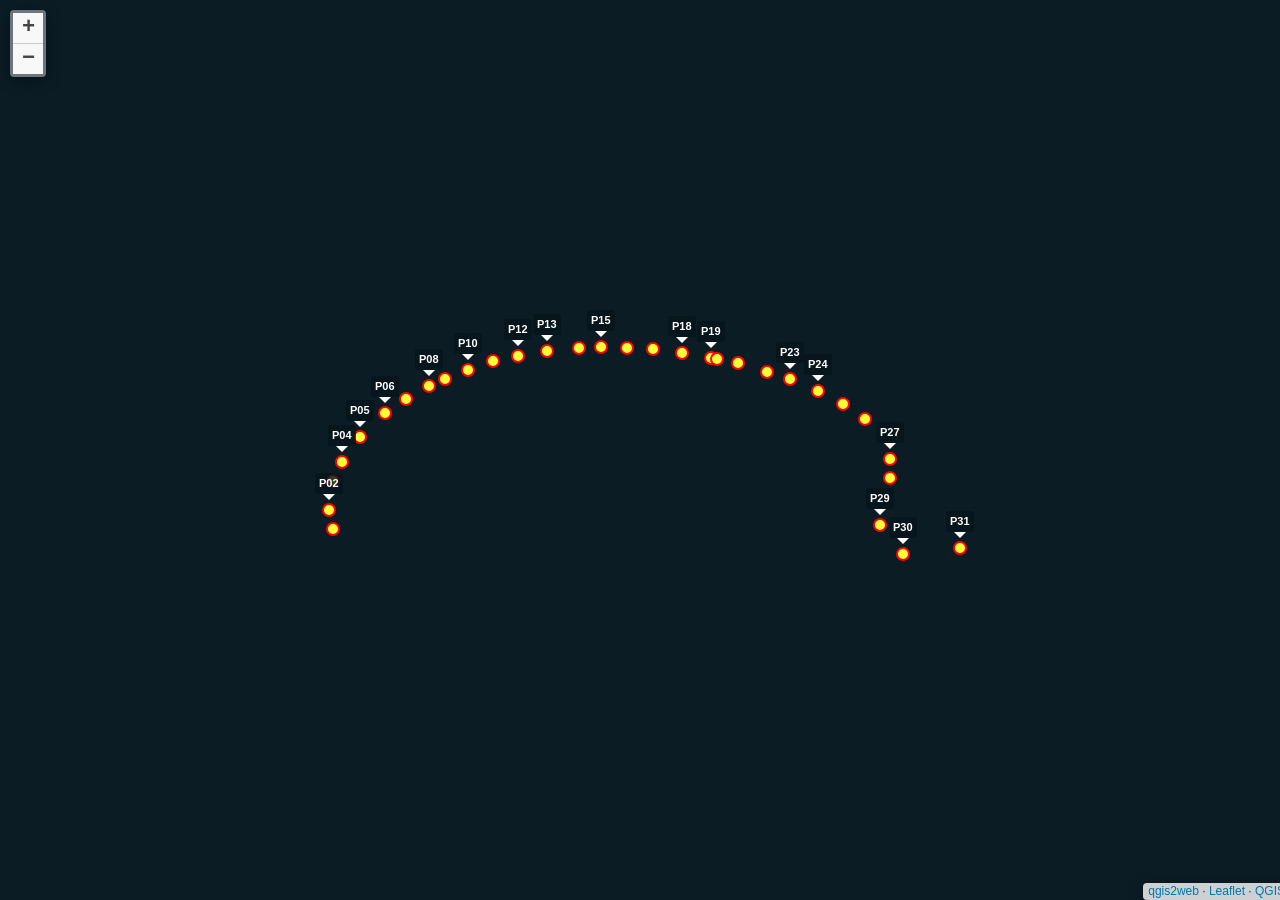
==== assets/maps/perfiles-costero/index.html @ ac0f4a0f "Integrar mapa de perfiles costeros y adaptar visor responsivo" ====
<!doctype html>
<html lang="es">
<head>
    <!-- Codificación y adaptación inicial a la pantalla del dispositivo. -->
    <meta charset="utf-8">
    <meta name="viewport" content="width=device-width, initial-scale=1">

    <!-- Estilos de Leaflet y de la exportación cartográfica de QGIS. -->
    <link rel="stylesheet" href="css/leaflet.css">
    <link rel="stylesheet" href="css/qgis2web.css">
    <link rel="stylesheet" href="css/fontawesome-all.min.css">

    <!-- Ajustes propios para que el mapa ocupe el iframe y responda a móviles. -->
    <link rel="stylesheet" href="css/mapa-personalizado.css">

    <title>Perfiles costeros de Manzanillo</title>
</head>
<body>
    <!-- Contenedor que Leaflet convertirá en un mapa interactivo. -->
    <div id="map" role="application" aria-label="Mapa interactivo de perfiles costeros de Manzanillo"></div>

    <!-- Bibliotecas locales: se cargan en orden porque unas dependen de otras. -->
    <script src="js/leaflet.js"></script>
    <script src="js/leaflet-hash.js"></script>
    <script src="js/rbush.min.js"></script>
    <script src="js/labelgun.min.js"></script>
    <script src="js/labels.js"></script>

    <!-- Datos geográficos exportados desde QGIS; incluye coordenadas y nombre de imagen. -->
    <script src="data/PUNTOSDEPERFIL_1.js"></script>

    <script>
        // Inicializa el mapa sin fijar una vista inicial: se calculará a partir de todos los puntos.
        var map = L.map('map', {
            zoomControl: false, // Los controles de zoom se agregan en la posición indicada abajo.
            maxZoom: 28,         // Límite de acercamiento permitido en el visor.
            minZoom: 1            // Límite de alejamiento permitido en el visor.
        });

        // Agrega el control de acercamiento y alejamiento en la esquina superior izquierda.
        L.control.zoom({ position: 'topleft' }).addTo(map);

        // Conserva la atribución de las herramientas con las que se generó el mapa.
        map.attributionControl.setPrefix(
            '<a href="https://github.com/qgis2web/qgis2web" target="_blank" rel="noopener noreferrer">qgis2web</a> · ' +
            '<a href="https://leafletjs.com" target="_blank" rel="noopener noreferrer">Leaflet</a> · ' +
            '<a href="https://qgis.org" target="_blank" rel="noopener noreferrer">QGIS</a>'
        );

        // Permite representar la posición y el nivel de zoom en la dirección del navegador.
        var hash = new L.Hash(map);

        // Escapa caracteres HTML para que los textos se muestren como contenido y no como marcado.
        function escaparHTML(valor) {
            return String(valor).replace(/[&<>"']/g, function (caracter) {
                return {
                    '&': '&amp;',
                    '<': '&lt;',
                    '>': '&gt;',
                    '"': '&quot;',
                    "'": '&#039;'
                }[caracter];
            });
        }

        // Construye la ventana emergente asociada a cada punto de perfil costero.
        function mostrarInformacionPerfil(feature, capa) {
            // Lee el identificador del perfil o utiliza un texto alternativo si no está disponible.
            var perfil = feature.properties && feature.properties.Perfil
                ? String(feature.properties.Perfil)
                : 'Perfil sin identificar';

            // El archivo de datos usa "imagenesp/P01.jpeg", mientras que la exportación guarda
            // los archivos como "images/imagenesp_P01.jpeg"; aquí se normaliza esa diferencia.
            var tieneImagen = Boolean(feature.properties && feature.properties.Imagen);
            var nombreArchivo = tieneImagen
                ? 'imagenesp_' + String(feature.properties.Imagen).split('/').pop().replace(/[^a-zA-Z0-9._-]/g, '')
                : '';

            // Genera el bloque de imagen solo cuando el registro tiene una referencia asociada.
            var bloqueImagen = tieneImagen
                ? '<img src="images/' + nombreArchivo + '" alt="Fotografía del perfil ' +
                    escaparHTML(perfil) + '" loading="lazy">'
                : '<p>No hay una fotografía asociada a este punto.</p>';

            // Forma el contenido de la ventana emergente con el nombre y la fotografía.
            var contenido = '<div class="perfil-popup">' +
                '<h2>' + escaparHTML(perfil) + '</h2>' +
                bloqueImagen +
                '</div>';

            // Asocia el contenido al punto y limita su tamaño para evitar que desborde la pantalla.
            capa.bindPopup(contenido, { maxWidth: 360, maxHeight: 400 });
        }

        // Define la apariencia de los puntos que representan los perfiles.
        function estiloPuntoPerfil() {
            return {
                radius: 6,              // Radio del símbolo en píxeles.
                color: '#ff0200',       // Color del borde del punto.
                weight: 2,              // Grosor del borde.
                fillColor: '#faff39',   // Color de relleno del punto.
                fillOpacity: 1,         // Opacidad del relleno.
                interactive: true       // Permite seleccionar el punto con el cursor o el tacto.
            };
        }

        // Crea la capa a partir de la colección de puntos exportada por QGIS.
        var capaPerfiles = L.geoJSON(json_PUNTOSDEPERFIL_1, {
            onEachFeature: mostrarInformacionPerfil, // Asocia cada punto con su ventana emergente.
            pointToLayer: function (feature, latlng) {
                // Representa cada coordenada como un marcador circular.
                return L.circleMarker(latlng, estiloPuntoPerfil());
            }
        });

        // Añade la capa de perfiles al mapa.
        capaPerfiles.addTo(map);

        // Ajusta la vista para mostrar todos los perfiles, no solo una parte del litoral.
        if (capaPerfiles.getBounds().isValid()) {
            map.fitBounds(capaPerfiles.getBounds().pad(0.12));
        } else {
            // Vista de respaldo por si en el futuro la capa llega vacía.
            map.setView([19.105, -104.37], 12);
        }

        // Añade una etiqueta permanente a cada punto y registra las etiquetas para evitar solapamientos.
        var indiceEtiqueta = 0;
        capaPerfiles.eachLayer(function (capa) {
            var nombrePerfil = capa.feature.properties && capa.feature.properties.Perfil
                ? escaparHTML(capa.feature.properties.Perfil)
                : '';

            capa.bindTooltip(nombrePerfil, {
                permanent: true,             // Mantiene visible el identificador del perfil.
                direction: 'top',            // Sitúa la etiqueta encima del punto.
                offset: [0, -10],            // Separa la etiqueta del símbolo.
                className: 'etiqueta-perfil' // Permite personalizar su apariencia mediante CSS.
            });

            labels.push(capa);       // Añade la capa al conjunto de etiquetas administradas.
            totalMarkers += 1;       // Mantiene el conteo utilizado por el exportador qgis2web.
            capa.added = true;       // Indica al administrador de etiquetas que la capa ya está añadida.
            addLabel(capa, indiceEtiqueta);
            indiceEtiqueta += 1;
        });

        // Recalcula las etiquetas al finalizar la carga inicial del mapa.
        resetLabels([capaPerfiles]);

        // Recalcula las etiquetas cuando cambia el nivel de zoom o se modifica la visibilidad de capas.
        map.on('zoomend', function () {
            resetLabels([capaPerfiles]);
        });
        map.on('layeradd', function () {
            resetLabels([capaPerfiles]);
        });
        map.on('layerremove', function () {
            resetLabels([capaPerfiles]);
        });

        // Informa al mapa del tamaño del contenedor una vez que el documento ya está dibujado.
        window.addEventListener('load', function () {
            map.invalidateSize();
        });
    </script>
</body>
</html>
---- assets/maps/perfiles-costero/css/leaflet.css ----
/* required styles */

.leaflet-pane,
.leaflet-tile,
.leaflet-marker-icon,
.leaflet-marker-shadow,
.leaflet-tile-container,
.leaflet-pane > svg,
.leaflet-pane > canvas,
.leaflet-zoom-box,
.leaflet-image-layer,
.leaflet-layer {
	position: absolute;
	left: 0;
	top: 0;
	}
.leaflet-container {
	overflow: hidden;
	}
.leaflet-tile,
.leaflet-marker-icon,
.leaflet-marker-shadow {
	-webkit-user-select: none;
	   -moz-user-select: none;
	        user-select: none;
	  -webkit-user-drag: none;
	}
/* Prevents IE11 from highlighting tiles in blue */
.leaflet-tile::selection {
	background: transparent;
}
/* Safari renders non-retina tile on retina better with this, but Chrome is worse */
.leaflet-safari .leaflet-tile {
	image-rendering: -webkit-optimize-contrast;
	}
/* hack that prevents hw layers "stretching" when loading new tiles */
.leaflet-safari .leaflet-tile-container {
	width: 1600px;
	height: 1600px;
	-webkit-transform-origin: 0 0;
	}
.leaflet-marker-icon,
.leaflet-marker-shadow {
	display: block;
	}
/* .leaflet-container svg: reset svg max-width decleration shipped in Joomla! (joomla.org) 3.x */
/* .leaflet-container img: map is broken in FF if you have max-width: 100% on tiles */
.leaflet-container .leaflet-overlay-pane svg {
	max-width: none !important;
	max-height: none !important;
	}
.leaflet-container .leaflet-marker-pane img,
.leaflet-container .leaflet-shadow-pane img,
.leaflet-container .leaflet-tile-pane img,
.leaflet-container img.leaflet-image-layer,
.leaflet-container .leaflet-tile {
	max-width: none !important;
	max-height: none !important;
	width: auto;
	padding: 0;
	}

.leaflet-container img.leaflet-tile {
	/* See: https://bugs.chromium.org/p/chromium/issues/detail?id=600120 */
	mix-blend-mode: plus-lighter;
}

.leaflet-container.leaflet-touch-zoom {
	-ms-touch-action: pan-x pan-y;
	touch-action: pan-x pan-y;
	}
.leaflet-container.leaflet-touch-drag {
	-ms-touch-action: pinch-zoom;
	/* Fallback for FF which doesn't support pinch-zoom */
	touch-action: none;
	touch-action: pinch-zoom;
}
.leaflet-container.leaflet-touch-drag.leaflet-touch-zoom {
	-ms-touch-action: none;
	touch-action: none;
}
.leaflet-container {
	-webkit-tap-highlight-color: transparent;
}
.leaflet-container a {
	-webkit-tap-highlight-color: rgba(51, 181, 229, 0.4);
}
.leaflet-tile {
	filter: inherit;
	visibility: hidden;
	}
.leaflet-tile-loaded {
	visibility: inherit;
	}
.leaflet-zoom-box {
	width: 0;
	height: 0;
	-moz-box-sizing: border-box;
	     box-sizing: border-box;
	z-index: 800;
	}
/* workaround for https://bugzilla.mozilla.org/show_bug.cgi?id=888319 */
.leaflet-overlay-pane svg {
	-moz-user-select: none;
	}

.leaflet-pane         { z-index: 400; }

.leaflet-tile-pane    { z-index: 200; }
.leaflet-overlay-pane { z-index: 400; }
.leaflet-shadow-pane  { z-index: 500; }
.leaflet-marker-pane  { z-index: 600; }
.leaflet-tooltip-pane   { z-index: 650; }
.leaflet-popup-pane   { z-index: 700; }

.leaflet-map-pane canvas { z-index: 100; }
.leaflet-map-pane svg    { z-index: 200; }

.leaflet-vml-shape {
	width: 1px;
	height: 1px;
	}
.lvml {
	behavior: url(#default#VML);
	display: inline-block;
	position: absolute;
	}


/* control positioning */

.leaflet-control {
	position: relative;
	z-index: 800;
	pointer-events: visiblePainted; /* IE 9-10 doesn't have auto */
	pointer-events: auto;
	}
.leaflet-top,
.leaflet-bottom {
	position: absolute;
	z-index: 1000;
	pointer-events: none;
	}
.leaflet-top {
	top: 0;
	}
.leaflet-right {
	right: 0;
	}
.leaflet-bottom {
	bottom: 0;
	}
.leaflet-left {
	left: 0;
	}
.leaflet-control {
	float: left;
	clear: both;
	}
.leaflet-right .leaflet-control {
	float: right;
	}
.leaflet-top .leaflet-control {
	margin-top: 10px;
	}
.leaflet-bottom .leaflet-control {
	margin-bottom: 10px;
	}
.leaflet-left .leaflet-control {
	margin-left: 10px;
	}
.leaflet-right .leaflet-control {
	margin-right: 10px;
	}


/* zoom and fade animations */

.leaflet-fade-anim .leaflet-popup {
	opacity: 0;
	-webkit-transition: opacity 0.2s linear;
	   -moz-transition: opacity 0.2s linear;
	        transition: opacity 0.2s linear;
	}
.leaflet-fade-anim .leaflet-map-pane .leaflet-popup {
	opacity: 1;
	}
.leaflet-zoom-animated {
	-webkit-transform-origin: 0 0;
	    -ms-transform-origin: 0 0;
	        transform-origin: 0 0;
	}
svg.leaflet-zoom-animated {
	will-change: transform;
}

.leaflet-zoom-anim .leaflet-zoom-animated {
	-webkit-transition: -webkit-transform 0.25s cubic-bezier(0,0,0.25,1);
	   -moz-transition:    -moz-transform 0.25s cubic-bezier(0,0,0.25,1);
	        transition:         transform 0.25s cubic-bezier(0,0,0.25,1);
	}
.leaflet-zoom-anim .leaflet-tile,
.leaflet-pan-anim .leaflet-tile {
	-webkit-transition: none;
	   -moz-transition: none;
	        transition: none;
	}

.leaflet-zoom-anim .leaflet-zoom-hide {
	visibility: hidden;
	}


/* cursors */

.leaflet-interactive {
	cursor: pointer;
	}
.leaflet-grab {
	cursor: -webkit-grab;
	cursor:    -moz-grab;
	cursor:         grab;
	}
.leaflet-crosshair,
.leaflet-crosshair .leaflet-interactive {
	cursor: crosshair;
	}
.leaflet-popup-pane,
.leaflet-control {
	cursor: auto;
	}
.leaflet-dragging .leaflet-grab,
.leaflet-dragging .leaflet-grab .leaflet-interactive,
.leaflet-dragging .leaflet-marker-draggable {
	cursor: move;
	cursor: -webkit-grabbing;
	cursor:    -moz-grabbing;
	cursor:         grabbing;
	}

/* marker & overlays interactivity */
.leaflet-marker-icon,
.leaflet-marker-shadow,
.leaflet-image-layer,
.leaflet-pane > svg path,
.leaflet-tile-container {
	pointer-events: none;
	}

.leaflet-marker-icon.leaflet-interactive,
.leaflet-image-layer.leaflet-interactive,
.leaflet-pane > svg path.leaflet-interactive,
svg.leaflet-image-layer.leaflet-interactive path {
	pointer-events: visiblePainted; /* IE 9-10 doesn't have auto */
	pointer-events: auto;
	}

/* visual tweaks */

.leaflet-container {
	background: #ddd;
	outline-offset: 1px;
	}
.leaflet-container a {
	color: #0078A8;
	}
.leaflet-zoom-box {
	border: 2px dotted #38f;
	background: rgba(255,255,255,0.5);
	}


/* general typography */
.leaflet-container {
	font-family: "Helvetica Neue", Arial, Helvetica, sans-serif;
	font-size: 12px;
	font-size: 0.75rem;
	line-height: 1.5;
	}


/* general toolbar styles */

.leaflet-bar {
	box-shadow: 0 1px 5px rgba(0,0,0,0.65);
	border-radius: 4px;
	}
.leaflet-bar a {
	background-color: #fff;
	border-bottom: 1px solid #ccc;
	width: 26px;
	height: 26px;
	line-height: 26px;
	display: block;
	text-align: center;
	text-decoration: none;
	color: black;
	}
.leaflet-bar a,
.leaflet-control-layers-toggle {
	background-position: 50% 50%;
	background-repeat: no-repeat;
	display: block;
	}
.leaflet-bar a:hover,
.leaflet-bar a:focus {
	background-color: #f4f4f4;
	}
.leaflet-bar a:first-child {
	border-top-left-radius: 4px;
	border-top-right-radius: 4px;
	}
.leaflet-bar a:last-child {
	border-bottom-left-radius: 4px;
	border-bottom-right-radius: 4px;
	border-bottom: none;
	}
.leaflet-bar a.leaflet-disabled {
	cursor: default;
	background-color: #f4f4f4;
	color: #bbb;
	}

.leaflet-touch .leaflet-bar a {
	width: 30px;
	height: 30px;
	line-height: 30px;
	}
.leaflet-touch .leaflet-bar a:first-child {
	border-top-left-radius: 2px;
	border-top-right-radius: 2px;
	}
.leaflet-touch .leaflet-bar a:last-child {
	border-bottom-left-radius: 2px;
	border-bottom-right-radius: 2px;
	}

/* zoom control */

.leaflet-control-zoom-in,
.leaflet-control-zoom-out {
	font: bold 18px 'Lucida Console', Monaco, monospace;
	text-indent: 1px;
	}

.leaflet-touch .leaflet-control-zoom-in, .leaflet-touch .leaflet-control-zoom-out  {
	font-size: 22px;
	}


/* layers control */

.leaflet-control-layers {
	box-shadow: 0 1px 5px rgba(0,0,0,0.4);
	background: #fff;
	border-radius: 5px;
	}
.leaflet-control-layers-toggle {
	background-image: url(images/layers.png);
	width: 36px;
	height: 36px;
	}
.leaflet-retina .leaflet-control-layers-toggle {
	background-image: url(images/layers-2x.png);
	background-size: 26px 26px;
	}
.leaflet-touch .leaflet-control-layers-toggle {
	width: 44px;
	height: 44px;
	}
.leaflet-control-layers .leaflet-control-layers-list,
.leaflet-control-layers-expanded .leaflet-control-layers-toggle {
	display: none;
	}
.leaflet-control-layers-expanded .leaflet-control-layers-list {
	display: block;
	position: relative;
	}
.leaflet-control-layers-expanded {
	padding: 6px 10px 6px 6px;
	color: #333;
	background: #fff;
	}
.leaflet-control-layers-scrollbar {
	overflow-y: scroll;
	overflow-x: hidden;
	padding-right: 5px;
	}
.leaflet-control-layers-selector {
	margin-top: 2px;
	position: relative;
	top: 1px;
	}
.leaflet-control-layers label {
	display: block;
	font-size: 13px;
	font-size: 1.08333em;
	}
.leaflet-control-layers-separator {
	height: 0;
	border-top: 1px solid #ddd;
	margin: 5px -10px 5px -6px;
	}

/* Default icon URLs */
.leaflet-default-icon-path { /* used only in path-guessing heuristic, see L.Icon.Default */
	background-image: url(images/marker-icon.png);
	}


/* attribution and scale controls */

.leaflet-container .leaflet-control-attribution {
	background: #fff;
	background: rgba(255, 255, 255, 0.8);
	margin: 0;
	}
.leaflet-control-attribution,
.leaflet-control-scale-line {
	padding: 0 5px;
	color: #333;
	line-height: 1.4;
	}
.leaflet-control-attribution a {
	text-decoration: none;
	}
.leaflet-control-attribution a:hover,
.leaflet-control-attribution a:focus {
	text-decoration: underline;
	}
.leaflet-attribution-flag {
	display: inline !important;
	vertical-align: baseline !important;
	width: 1em;
	height: 0.6669em;
	}
.leaflet-left .leaflet-control-scale {
	margin-left: 5px;
	}
.leaflet-bottom .leaflet-control-scale {
	margin-bottom: 5px;
	}
.leaflet-control-scale-line {
	border: 2px solid #777;
	border-top: none;
	line-height: 1.1;
	padding: 2px 5px 1px;
	white-space: nowrap;
	-moz-box-sizing: border-box;
	     box-sizing: border-box;
	background: rgba(255, 255, 255, 0.8);
	text-shadow: 1px 1px #fff;
	}
.leaflet-control-scale-line:not(:first-child) {
	border-top: 2px solid #777;
	border-bottom: none;
	margin-top: -2px;
	}
.leaflet-control-scale-line:not(:first-child):not(:last-child) {
	border-bottom: 2px solid #777;
	}

.leaflet-touch .leaflet-control-attribution,
.leaflet-touch .leaflet-control-layers,
.leaflet-touch .leaflet-bar {
	box-shadow: none;
	}
.leaflet-touch .leaflet-control-layers,
.leaflet-touch .leaflet-bar {
	border: 2px solid rgba(0,0,0,0.2);
	background-clip: padding-box;
	}


/* popup */

.leaflet-popup {
	position: absolute;
	text-align: center;
	margin-bottom: 20px;
	}
.leaflet-popup-content-wrapper {
	padding: 1px;
	text-align: left;
	border-radius: 12px;
	}
.leaflet-popup-content {
	margin: 13px 24px 13px 20px;
	line-height: 1.3;
	font-size: 13px;
	font-size: 1.08333em;
	min-height: 1px;
	}
.leaflet-popup-content p {
	margin: 17px 0;
	margin: 1.3em 0;
	}
.leaflet-popup-tip-container {
	width: 40px;
	height: 20px;
	position: absolute;
	left: 50%;
	margin-top: -1px;
	margin-left: -20px;
	overflow: hidden;
	pointer-events: none;
	}
.leaflet-popup-tip {
	width: 17px;
	height: 17px;
	padding: 1px;

	margin: -10px auto 0;
	pointer-events: auto;

	-webkit-transform: rotate(45deg);
	   -moz-transform: rotate(45deg);
	    -ms-transform: rotate(45deg);
	        transform: rotate(45deg);
	}
.leaflet-popup-content-wrapper,
.leaflet-popup-tip {
	background: white;
	color: #333;
	box-shadow: 0 3px 14px rgba(0,0,0,0.4);
	}
.leaflet-container a.leaflet-popup-close-button {
	position: absolute;
	top: 0;
	right: 0;
	border: none;
	text-align: center;
	width: 24px;
	height: 24px;
	font: 16px/24px Tahoma, Verdana, sans-serif;
	color: #757575;
	text-decoration: none;
	background: transparent;
	}
.leaflet-container a.leaflet-popup-close-button:hover,
.leaflet-container a.leaflet-popup-close-button:focus {
	color: #585858;
	}
.leaflet-popup-scrolled {
	overflow: auto;
	}

.leaflet-oldie .leaflet-popup-content-wrapper {
	-ms-zoom: 1;
	}
.leaflet-oldie .leaflet-popup-tip {
	width: 24px;
	margin: 0 auto;

	-ms-filter: "progid:DXImageTransform.Microsoft.Matrix(M11=0.70710678, M12=0.70710678, M21=-0.70710678, M22=0.70710678)";
	filter: progid:DXImageTransform.Microsoft.Matrix(M11=0.70710678, M12=0.70710678, M21=-0.70710678, M22=0.70710678);
	}

.leaflet-oldie .leaflet-control-zoom,
.leaflet-oldie .leaflet-control-layers,
.leaflet-oldie .leaflet-popup-content-wrapper,
.leaflet-oldie .leaflet-popup-tip {
	border: 1px solid #999;
	}


/* div icon */

.leaflet-div-icon {
	background: #fff;
	border: 1px solid #666;
	}


/* Tooltip */
/* Base styles for the element that has a tooltip */
.leaflet-tooltip {
	position: absolute;
	padding: 6px;
	background-color: #fff;
	border: 1px solid #fff;
	border-radius: 3px;
	color: #222;
	white-space: nowrap;
	-webkit-user-select: none;
	-moz-user-select: none;
	-ms-user-select: none;
	user-select: none;
	pointer-events: none;
	box-shadow: 0 1px 3px rgba(0,0,0,0.4);
	}
.leaflet-tooltip.leaflet-interactive {
	cursor: pointer;
	pointer-events: auto;
	}
.leaflet-tooltip-top:before,
.leaflet-tooltip-bottom:before,
.leaflet-tooltip-left:before,
.leaflet-tooltip-right:before {
	position: absolute;
	pointer-events: none;
	border: 6px solid transparent;
	background: transparent;
	content: "";
	}

/* Directions */

.leaflet-tooltip-bottom {
	margin-top: 6px;
}
.leaflet-tooltip-top {
	margin-top: -6px;
}
.leaflet-tooltip-bottom:before,
.leaflet-tooltip-top:before {
	left: 50%;
	margin-left: -6px;
	}
.leaflet-tooltip-top:before {
	bottom: 0;
	margin-bottom: -12px;
	border-top-color: #fff;
	}
.leaflet-tooltip-bottom:before {
	top: 0;
	margin-top: -12px;
	margin-left: -6px;
	border-bottom-color: #fff;
	}
.leaflet-tooltip-left {
	margin-left: -6px;
}
.leaflet-tooltip-right {
	margin-left: 6px;
}
.leaflet-tooltip-left:before,
.leaflet-tooltip-right:before {
	top: 50%;
	margin-top: -6px;
	}
.leaflet-tooltip-left:before {
	right: 0;
	margin-right: -12px;
	border-left-color: #fff;
	}
.leaflet-tooltip-right:before {
	left: 0;
	margin-left: -12px;
	border-right-color: #fff;
	}

/* Printing */

@media print {
	/* Prevent printers from removing background-images of controls. */
	.leaflet-control {
		-webkit-print-color-adjust: exact;
		print-color-adjust: exact;
		}
	}
---- assets/maps/perfiles-costero/css/qgis2web.css ----
#map {
            background-color: #ffffff
        }
        html, body, #map {
			overflow: hidden;
        }
        .col9{
			height: 100%!important;
		}
		.col3{
			height: 100%;
			overflow: auto;
		}
        .info {
            padding: 6px 8px;
            font: 14px/16px Arial, Helvetica, sans-serif;
            background-color:#f8f8f8 !important;
            color: #444444 !important;
            box-shadow: 0 0 15px rgba(0,0,0,0.2);
            border-radius: 5px;
        }
        .info h2 {
            margin: 0 0 5px;
        }
        .leaflet-container {
            background: #fff;
            padding-right: 10px;
        }
        .leaflet-popup-scrolled {
            border-bottom: unset!important;
            border-top: unset!important;
        }
        .leaflet-popup-content{
            max-height: 70vh;
            max-width: 70vw;
        }
        .leaflet-popup-content.media{
            width: auto!important;
            height: auto!important;
            overflow: auto;
        }
        .leaflet-popup-content th {
            text-align: left;
            vertical-align: top;
            min-width: 75px;
        }
        .leaflet-popup-content td {
            min-width: 75px;
        }
        .leaflet-popup-content td img {
            max-height: 60vh;
            max-width: 60vw;
        }

        .leaflet-tooltip {
            background: none;
            box-shadow: none;
            border: none;
        }
        .leaflet-tooltip-left:before, .leaflet-tooltip-right:before {
            border: 0px;
        }
        .fa, .leaflet-container, a {
            color: #444444 !important;
        }
        .leaflet-control-zoom-in, .leaflet-control-zoom-out,
        .leaflet-control-locate a,
        .leaflet-touch .leaflet-control-geocoder-icon,
        .leaflet-control-search .search-button,
         .leaflet-control-measure {
            background-color: #f8f8f8 !important;
            border-radius: 0px !important;
            color: #444444 !important;
        }
        .abstract {
            font: bold 18px 'Lucida Console', Monaco, monospace;
            text-indent: 1px;
            background-color: #f8f8f8 !important;
            width: 30px !important;
            color: #444444 !important;
            height: 30px !important;
            text-align: center !important;
            line-height: 30px !important;
        }
        .abstractUncollapsed {
            padding: 6px 8px;
            font: 12px/1.5 "Helvetica Neue", Arial, Helvetica, sans-serif;
            background-color:#f8f8f8 !important;
            color: #444444 !important;
            box-shadow: 0 0 15px rgba(0,0,0,0.2);
            border-radius: 5px;
            max-width: 40%;
        }
        .leaflet-control {
            box-shadow: 0 3px 14px rgba(0, 0, 0, 0.4)!important;
            border-radius: 4px;
        }
        .leaflet-touch .leaflet-control-layers,
        .leaflet-touch .leaflet-bar,
        .leaflet-control-search,
        .leaflet-control-measure {
            border: 3px solid rgba(255,255,255,.4) !important;
        }
        .leaflet-control-attribution a {
            color: #0078A8 !important;
        }
        .leaflet-control-scale-line {
            border: 2px solid #f8f8f8 !important;
            border-top: none !important;
            color: black !important;
        }
        .leaflet-control-search .search-button {
            width: 30px !important;
            height: 30px !important;
            font-size: 13px !important;
            text-align: center !important;
            cursor: pointer;
        }
        .search-button.fa.fa-binoculars{
            display: flex;
            justify-content: center;
            align-items: center;
        }
        .leaflet-control-measure .leaflet-control {
            width: 30px !important;
            height: 30px !important;
        }
        .leaflet-container .leaflet-control-search{
            background: none !important;
        }
        .leaflet-control-search .search-input {
            margin: 0px 0px 0px 0px !important;
            height: 30px !important;
        }
        .leaflet-control-measure {
            background: none!important;
            border-radius: 4px !important;
        }
        .leaflet-control-measure .leaflet-control-measure-interaction {
            background-color: #f8f8f8 !important;
        }
        .leaflet-touch .leaflet-control-measure
        .leaflet-control-measure-toggle,
        .leaflet-touch .leaflet-control-measure
        .leaflet-control-measure-toggle:hover {
            width: 30px !important;
            height: 30px !important;
            border-radius: 0px !important;
            background-color: #f8f8f8 !important;
            color: #444444 !important;
            font-size: 13px;
            line-height: 30px;
            text-align: center;
            text-indent: 0%;
        }
        .leaflet-control-layers {
			padding: 2px;
			display: flex;
			flex-direction: column;
			align-items: flex-end;
            background-color: #f8f8f8 !important;
            color: #444444 !important;

		}
        .leaflet-control-layers-expanded {
			padding-left: 6px;
		}	
        .leaflet-control-layers-expanded .leaflet-control-layers-toggle {
            display: block;
            background-image: none;
			text-decoration: none;
            margin-bottom: 3px;
        }
        .leaflet-control-layers-expanded .leaflet-control-layers-toggle::after {
            content: '»';
            font-size: x-large;
            color: #444444 !important;
            display: flex;
            align-items: center;
            justify-content: center;
            width: 100%;
            height: 100%;
            text-align: center;
        }
        .leaflet-overlay-pane {
            z-index: 550;
        }
        .leaflet-popup-pane {
            z-index: 700;
        }
        #gcd-button-control {
            display: flex;
            justify-content: center;
            align-items: center;
        }
        .leaflet-marker-icon{
            white-space: nowrap;
        }
---- assets/maps/perfiles-costero/css/mapa-personalizado.css ----
/* Estilos propios del mapa de perfiles costeros.
   Las bibliotecas de terceros se conservan en archivos separados para facilitar su actualización. */

/* El documento ocupa toda el área disponible dentro del iframe del Atlas. */
html,
body {
    width: 100%;
    height: 100%;
    margin: 0;
    padding: 0;
    overflow: hidden;
    background: #0b1c25;
}

/* Leaflet dibuja las capas dentro de este contenedor de tamaño adaptable. */
#map {
    width: 100%;
    height: 100%;
    min-height: 360px;
    background: #0b1c25;
}

/* Define una tipografía legible para los controles del mapa. */
.leaflet-container {
    font-family: Arial, Helvetica, sans-serif;
}

/* Mantiene las fotografías dentro de la ventana emergente y evita desbordamientos. */
.leaflet-popup-content {
    max-width: min(70vw, 360px);
    max-height: 65vh;
    overflow: auto;
}

.leaflet-popup-content img {
    display: block;
    width: auto;
    max-width: min(65vw, 340px);
    max-height: 55vh;
    height: auto;
    margin-top: 8px;
}

/* Presentación del nombre del perfil en las ventanas emergentes. */
.perfil-popup h2 {
    margin: 0 0 8px;
    font-size: 15px;
    line-height: 1.3;
}

/* Estilo de las etiquetas permanentes de los puntos. */
.etiqueta-perfil {
    padding: 2px 4px;
    border: 0;
    border-radius: 3px;
    background: rgb(6 20 27 / 82%);
    box-shadow: none;
    color: #fff;
    font-size: 11px;
    font-weight: 700;
    white-space: nowrap;
}

/* En teléfonos, se reducen los márgenes de las ventanas emergentes. */
@media (max-width: 480px) {
    .leaflet-popup-content {
        max-width: 72vw;
    }

    .leaflet-popup-content img {
        max-width: 68vw;
    }

    .etiqueta-perfil {
        font-size: 10px;
    }
}
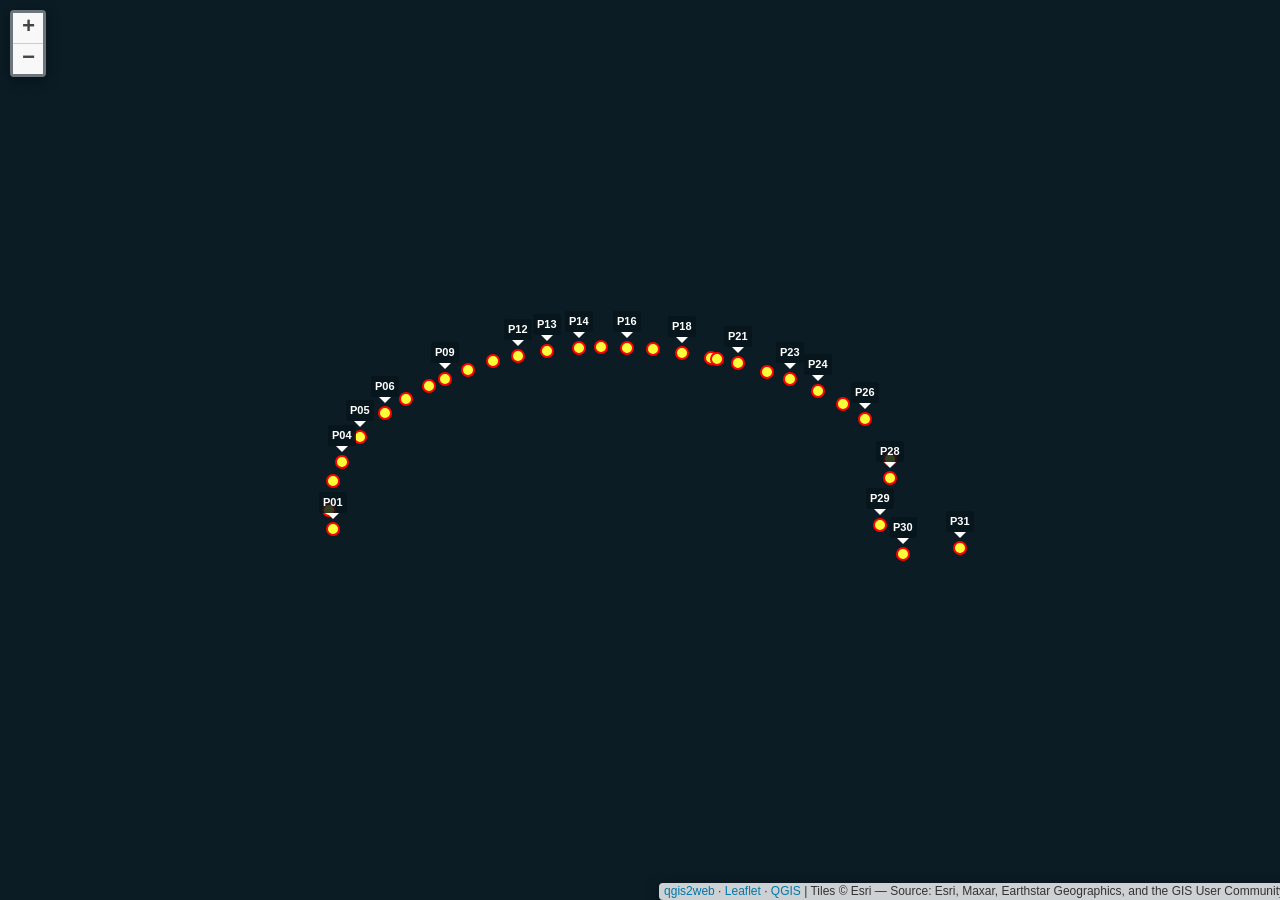
==== commit df4debcd: "Fix map background and improve coastal profile popups" ====
--- a/assets/maps/perfiles-costero/index.html
+++ b/assets/maps/perfiles-costero/index.html
@@ -30,15 +30,25 @@
     <script src="data/PUNTOSDEPERFIL_1.js"></script>
 
     <script>
-        // Inicializa el mapa sin fijar una vista inicial: se calculará a partir de todos los puntos.
+        // Inicializa el mapa; la vista se calcula posteriormente a partir de todos los puntos.
         var map = L.map('map', {
-            zoomControl: false, // Los controles de zoom se agregan en la posición indicada abajo.
-            maxZoom: 28,         // Límite de acercamiento permitido en el visor.
-            minZoom: 1            // Límite de alejamiento permitido en el visor.
+            zoomControl: false,
+            maxZoom: 19,
+            minZoom: 1
         });
 
         // Agrega el control de acercamiento y alejamiento en la esquina superior izquierda.
         L.control.zoom({ position: 'topleft' }).addTo(map);
+
+        // Capa base de imágenes satelitales. Se incluye atribución visible del proveedor.
+        // Antes de publicar, verifica las condiciones de uso del servicio de teselas.
+        var capaSatelital = L.tileLayer(
+            'https://server.arcgisonline.com/ArcGIS/rest/services/World_Imagery/MapServer/tile/{z}/{y}/{x}',
+            {
+                maxZoom: 19,
+                attribution: 'Tiles &copy; Esri — Source: Esri, Maxar, Earthstar Geographics, and the GIS User Community'
+            }
+        ).addTo(map);
 
         // Conserva la atribución de las herramientas con las que se generó el mapa.
         map.attributionControl.setPrefix(
@@ -70,58 +80,63 @@
                 ? String(feature.properties.Perfil)
                 : 'Perfil sin identificar';
 
-            // El archivo de datos usa "imagenesp/P01.jpeg", mientras que la exportación guarda
-            // los archivos como "images/imagenesp_P01.jpeg"; aquí se normaliza esa diferencia.
+            // Convierte la ruta del dato de QGIS en el nombre real del archivo local.
             var tieneImagen = Boolean(feature.properties && feature.properties.Imagen);
             var nombreArchivo = tieneImagen
                 ? 'imagenesp_' + String(feature.properties.Imagen).split('/').pop().replace(/[^a-zA-Z0-9._-]/g, '')
                 : '';
 
-            // Genera el bloque de imagen solo cuando el registro tiene una referencia asociada.
+            // Genera una imagen ampliable dentro de la ventana emergente.
             var bloqueImagen = tieneImagen
-                ? '<img src="images/' + nombreArchivo + '" alt="Fotografía del perfil ' +
-                    escaparHTML(perfil) + '" loading="lazy">'
-                : '<p>No hay una fotografía asociada a este punto.</p>';
+                ? '<a class="perfil-imagen-enlace" href="images/' + nombreArchivo + '" target="_blank" rel="noopener noreferrer" aria-label="Abrir imagen ampliada del perfil ' +
+                    escaparHTML(perfil) + '">' +
+                    '<img src="images/' + nombreArchivo + '" alt="Fotografía o gráfica del perfil ' +
+                    escaparHTML(perfil) + '" loading="lazy"></a>'
+                : '<p>No hay una imagen asociada a este punto.</p>';
 
-            // Forma el contenido de la ventana emergente con el nombre y la fotografía.
+            // Forma el contenido de la ventana emergente con el nombre y la imagen.
             var contenido = '<div class="perfil-popup">' +
                 '<h2>' + escaparHTML(perfil) + '</h2>' +
                 bloqueImagen +
+                '<p class="perfil-ayuda">Haz clic en la imagen para abrirla en tamaño completo.</p>' +
                 '</div>';
 
-            // Asocia el contenido al punto y limita su tamaño para evitar que desborde la pantalla.
-            capa.bindPopup(contenido, { maxWidth: 360, maxHeight: 400 });
+            // Aumenta el espacio disponible para que la imagen no aparezca como miniatura.
+            capa.bindPopup(contenido, {
+                maxWidth: 760,
+                minWidth: 260,
+                maxHeight: Math.round(window.innerHeight * 0.82),
+                autoPan: true
+            });
         }
 
         // Define la apariencia de los puntos que representan los perfiles.
         function estiloPuntoPerfil() {
             return {
-                radius: 6,              // Radio del símbolo en píxeles.
-                color: '#ff0200',       // Color del borde del punto.
-                weight: 2,              // Grosor del borde.
-                fillColor: '#faff39',   // Color de relleno del punto.
-                fillOpacity: 1,         // Opacidad del relleno.
-                interactive: true       // Permite seleccionar el punto con el cursor o el tacto.
+                radius: 6,
+                color: '#ff0200',
+                weight: 2,
+                fillColor: '#faff39',
+                fillOpacity: 1,
+                interactive: true
             };
         }
 
         // Crea la capa a partir de la colección de puntos exportada por QGIS.
         var capaPerfiles = L.geoJSON(json_PUNTOSDEPERFIL_1, {
-            onEachFeature: mostrarInformacionPerfil, // Asocia cada punto con su ventana emergente.
+            onEachFeature: mostrarInformacionPerfil,
             pointToLayer: function (feature, latlng) {
-                // Representa cada coordenada como un marcador circular.
                 return L.circleMarker(latlng, estiloPuntoPerfil());
             }
         });
 
-        // Añade la capa de perfiles al mapa.
+        // Añade la capa de perfiles encima de la capa satelital.
         capaPerfiles.addTo(map);
 
         // Ajusta la vista para mostrar todos los perfiles, no solo una parte del litoral.
         if (capaPerfiles.getBounds().isValid()) {
             map.fitBounds(capaPerfiles.getBounds().pad(0.12));
         } else {
-            // Vista de respaldo por si en el futuro la capa llega vacía.
             map.setView([19.105, -104.37], 12);
         }
 
@@ -133,15 +148,15 @@
                 : '';
 
             capa.bindTooltip(nombrePerfil, {
-                permanent: true,             // Mantiene visible el identificador del perfil.
-                direction: 'top',            // Sitúa la etiqueta encima del punto.
-                offset: [0, -10],            // Separa la etiqueta del símbolo.
-                className: 'etiqueta-perfil' // Permite personalizar su apariencia mediante CSS.
+                permanent: true,
+                direction: 'top',
+                offset: [0, -10],
+                className: 'etiqueta-perfil'
             });
 
-            labels.push(capa);       // Añade la capa al conjunto de etiquetas administradas.
-            totalMarkers += 1;       // Mantiene el conteo utilizado por el exportador qgis2web.
-            capa.added = true;       // Indica al administrador de etiquetas que la capa ya está añadida.
+            labels.push(capa);
+            totalMarkers += 1;
+            capa.added = true;
             addLabel(capa, indiceEtiqueta);
             indiceEtiqueta += 1;
         });
@@ -160,8 +175,13 @@
             resetLabels([capaPerfiles]);
         });
 
-        // Informa al mapa del tamaño del contenedor una vez que el documento ya está dibujado.
+        // Informa a Leaflet del tamaño real del contenedor tras dibujarse la página.
         window.addEventListener('load', function () {
+            map.invalidateSize();
+        });
+
+        // Recalcula el tamaño del mapa si cambia la ventana del navegador.
+        window.addEventListener('resize', function () {
             map.invalidateSize();
         });
     </script>
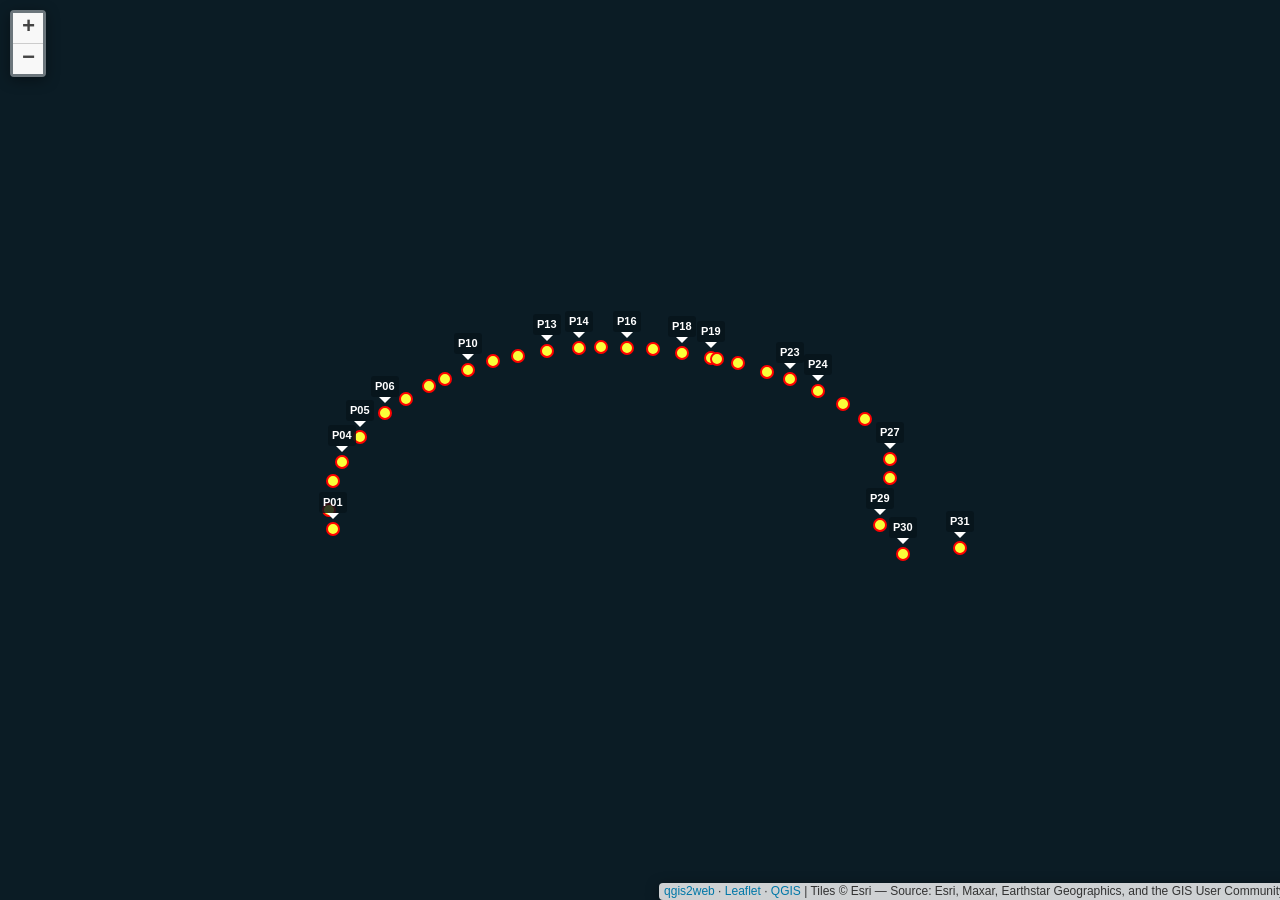
==== commit c32590fa: "Show coastal profile images directly in popup" ====
--- a/assets/maps/perfiles-costero/index.html
+++ b/assets/maps/perfiles-costero/index.html
@@ -40,8 +40,7 @@
         // Agrega el control de acercamiento y alejamiento en la esquina superior izquierda.
         L.control.zoom({ position: 'topleft' }).addTo(map);
 
-        // Capa base de imágenes satelitales. Se incluye atribución visible del proveedor.
-        // Antes de publicar, verifica las condiciones de uso del servicio de teselas.
+        // Capa base de imágenes satelitales con atribución visible del proveedor.
         var capaSatelital = L.tileLayer(
             'https://server.arcgisonline.com/ArcGIS/rest/services/World_Imagery/MapServer/tile/{z}/{y}/{x}',
             {
@@ -80,33 +79,31 @@
                 ? String(feature.properties.Perfil)
                 : 'Perfil sin identificar';
 
-            // Convierte la ruta del dato de QGIS en el nombre real del archivo local.
+            // Convierte la ruta exportada desde QGIS al nombre real del archivo local.
             var tieneImagen = Boolean(feature.properties && feature.properties.Imagen);
             var nombreArchivo = tieneImagen
                 ? 'imagenesp_' + String(feature.properties.Imagen).split('/').pop().replace(/[^a-zA-Z0-9._-]/g, '')
                 : '';
 
-            // Genera una imagen ampliable dentro de la ventana emergente.
+            // Inserta la imagen directamente en la ventana, sin enlaces ni pestañas adicionales.
             var bloqueImagen = tieneImagen
-                ? '<a class="perfil-imagen-enlace" href="images/' + nombreArchivo + '" target="_blank" rel="noopener noreferrer" aria-label="Abrir imagen ampliada del perfil ' +
-                    escaparHTML(perfil) + '">' +
-                    '<img src="images/' + nombreArchivo + '" alt="Fotografía o gráfica del perfil ' +
-                    escaparHTML(perfil) + '" loading="lazy"></a>'
+                ? '<img src="images/' + nombreArchivo + '" alt="Fotografía o gráfica del perfil ' +
+                    escaparHTML(perfil) + '" loading="lazy">'
                 : '<p>No hay una imagen asociada a este punto.</p>';
 
             // Forma el contenido de la ventana emergente con el nombre y la imagen.
             var contenido = '<div class="perfil-popup">' +
                 '<h2>' + escaparHTML(perfil) + '</h2>' +
                 bloqueImagen +
-                '<p class="perfil-ayuda">Haz clic en la imagen para abrirla en tamaño completo.</p>' +
                 '</div>';
 
-            // Aumenta el espacio disponible para que la imagen no aparezca como miniatura.
+            // Usa una ventana amplia y limita su altura a la pantalla disponible.
             capa.bindPopup(contenido, {
-                maxWidth: 760,
-                minWidth: 260,
-                maxHeight: Math.round(window.innerHeight * 0.82),
-                autoPan: true
+                maxWidth: window.innerWidth < 600 ? 340 : 820,
+                minWidth: window.innerWidth < 600 ? 240 : 480,
+                maxHeight: Math.round(window.innerHeight * 0.86),
+                autoPan: true,
+                keepInView: true
             });
         }
 
@@ -133,7 +130,7 @@
         // Añade la capa de perfiles encima de la capa satelital.
         capaPerfiles.addTo(map);
 
-        // Ajusta la vista para mostrar todos los perfiles, no solo una parte del litoral.
+        // Ajusta la vista para mostrar todos los perfiles.
         if (capaPerfiles.getBounds().isValid()) {
             map.fitBounds(capaPerfiles.getBounds().pad(0.12));
         } else {
@@ -164,7 +161,7 @@
         // Recalcula las etiquetas al finalizar la carga inicial del mapa.
         resetLabels([capaPerfiles]);
 
-        // Recalcula las etiquetas cuando cambia el nivel de zoom o se modifica la visibilidad de capas.
+        // Recalcula las etiquetas cuando cambia el nivel de zoom o la visibilidad de capas.
         map.on('zoomend', function () {
             resetLabels([capaPerfiles]);
         });
--- a/assets/maps/perfiles-costero/css/mapa-personalizado.css
+++ b/assets/maps/perfiles-costero/css/mapa-personalizado.css
@@ -25,27 +25,53 @@
     font-family: Arial, Helvetica, sans-serif;
 }
 
-/* Mantiene las fotografías dentro de la ventana emergente y evita desbordamientos. */
+/* Amplía el área útil de las ventanas emergentes y permite desplazamiento vertical. */
 .leaflet-popup-content {
-    max-width: min(70vw, 360px);
-    max-height: 65vh;
+    width: auto !important;
+    max-width: min(78vw, 700px);
+    max-height: 72vh;
+    margin: 14px 18px;
     overflow: auto;
 }
 
-.leaflet-popup-content img {
+/* La imagen usa el ancho disponible aunque el archivo original tenga dimensiones pequeñas. */
+.leaflet-popup-content .perfil-popup img {
     display: block;
-    width: auto;
-    max-width: min(65vw, 340px);
-    max-height: 55vh;
+    width: 100%;
+    max-width: min(76vw, 660px);
+    max-height: 64vh;
     height: auto;
-    margin-top: 8px;
+    object-fit: contain;
+    object-position: center;
+    margin: 10px auto 0;
+    background: #fff;
+}
+
+/* El enlace permite abrir la imagen original en una pestaña para verla con más detalle. */
+.perfil-imagen-enlace {
+    display: block;
+    width: 100%;
+    cursor: zoom-in;
 }
 
 /* Presentación del nombre del perfil en las ventanas emergentes. */
 .perfil-popup h2 {
     margin: 0 0 8px;
-    font-size: 15px;
+    font-size: 16px;
     line-height: 1.3;
+    color: #14212a;
+}
+
+/* Indicación breve para que el usuario sepa cómo ampliar la imagen. */
+.perfil-ayuda {
+    margin: 8px 0 0;
+    color: #52616b;
+    font-size: 11px;
+}
+
+/* Evita que los controles del mapa queden por debajo de las ventanas emergentes. */
+.leaflet-popup {
+    max-width: 84vw;
 }
 
 /* Estilo de las etiquetas permanentes de los puntos. */
@@ -61,14 +87,16 @@
     white-space: nowrap;
 }
 
-/* En teléfonos, se reducen los márgenes de las ventanas emergentes. */
+/* En teléfonos, se reduce el ancho máximo para mantener la ventana dentro de la pantalla. */
 @media (max-width: 480px) {
     .leaflet-popup-content {
-        max-width: 72vw;
+        max-width: 76vw;
+        margin: 12px;
     }
 
-    .leaflet-popup-content img {
-        max-width: 68vw;
+    .leaflet-popup-content .perfil-popup img {
+        max-width: 72vw;
+        max-height: 58vh;
     }
 
     .etiqueta-perfil {
